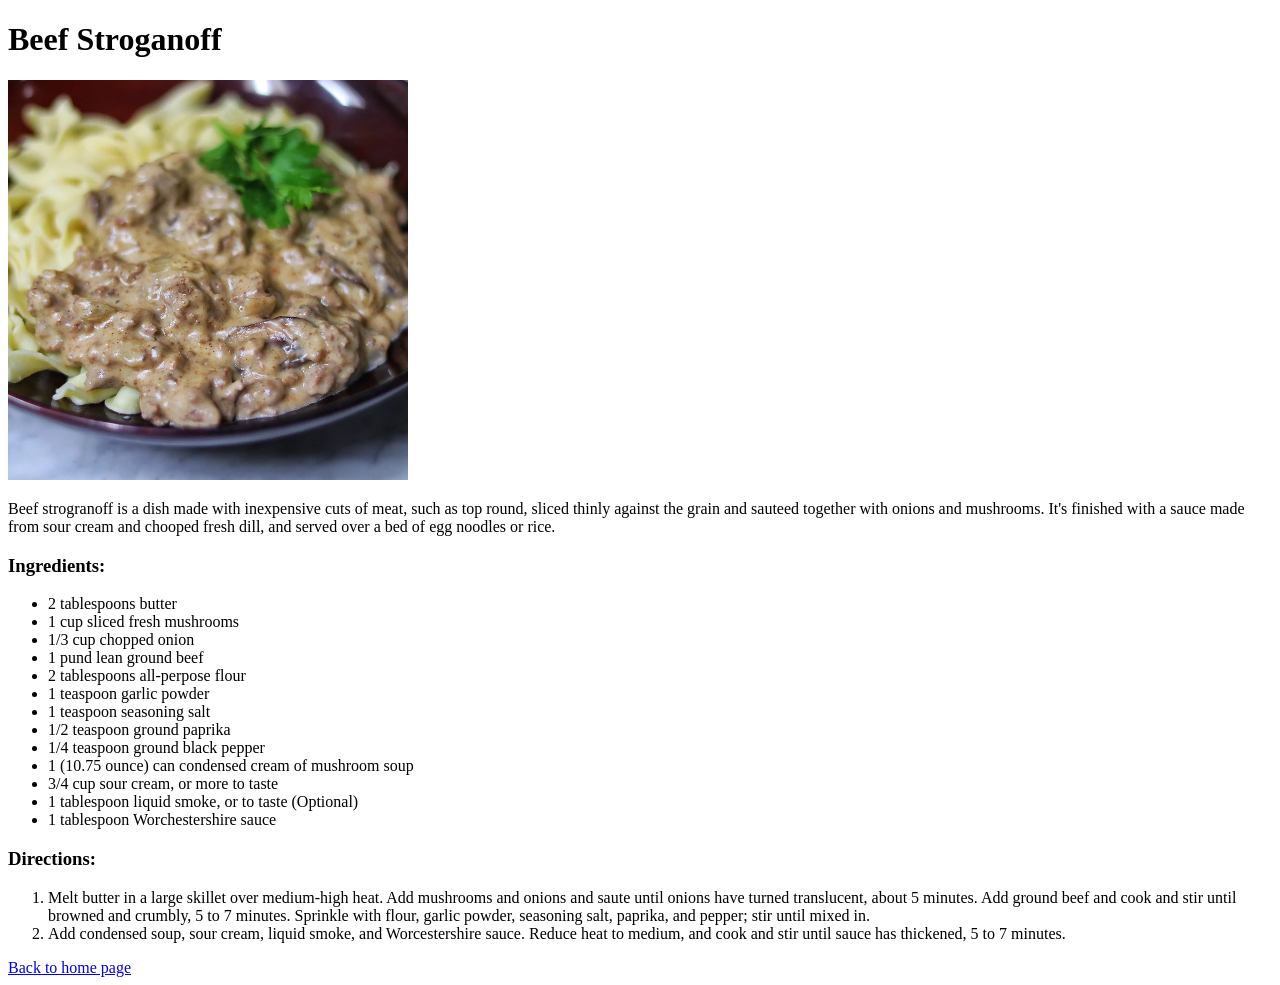
==== recipes/beef_stroganoff.html @ 4ccfc4b5 "changes made to all files" ====
<!DOCTYPE html>
<html lang="en">
<head>
    <meta charset="UTF-8">
    <meta http-equiv="X-UA-Compatible" content="IE=edge">
    <meta name="viewport" content="width=device-width, initial-scale=1.0">
    <title>Beef Stroganoff</title>
</head>
<body>
    <h1>Beef Stroganoff</h1>

    <img src="../images/beef_stroganoff.png" alt="Beef Stroganoff Picture" style="width:400px;height:400px;">

    <p>Beef strogranoff is a dish made with inexpensive cuts of meat, such as top round, sliced thinly against the grain and sauteed together with onions and mushrooms. It's finished with a sauce made from sour cream and chooped fresh dill, and served over a bed of egg noodles or rice.</p>

    <h3>Ingredients:</h3>

    <ul>
        <li>2 tablespoons butter</li>
        <li>1 cup sliced fresh mushrooms</li>
        <li>1/3 cup chopped onion</li>
        <li>1 pund lean ground beef</li>
        <li>2 tablespoons all-perpose flour</li>
        <li>1 teaspoon garlic powder</li>
        <li>1 teaspoon seasoning salt</li>
        <li>1/2 teaspoon ground paprika</li>
        <li>1/4 teaspoon ground black pepper</li>
        <li>1 (10.75 ounce) can condensed cream of mushroom soup</li>
        <li>3/4 cup sour cream, or more to taste</li>
        <li>1 tablespoon liquid smoke, or to taste (Optional)</li>
        <li>1 tablespoon Worchestershire sauce</li>
    </ul>

    <h3>Directions:</h3>

    <ol>
        <li>Melt butter in a large skillet over medium-high heat. Add mushrooms and onions and saute until onions have turned translucent, about 5 minutes. Add ground beef and cook and stir until browned and crumbly, 5 to 7 minutes. Sprinkle with flour, garlic powder, seasoning salt, paprika, and pepper; stir until mixed in.</li>
        <li>Add condensed soup, sour cream, liquid smoke, and Worcestershire sauce. Reduce heat to medium, and cook and stir until sauce has thickened, 5 to 7 minutes.</li>
    </ol>

    <a href="../index.html">Back to home page</a>
</body>
</html>
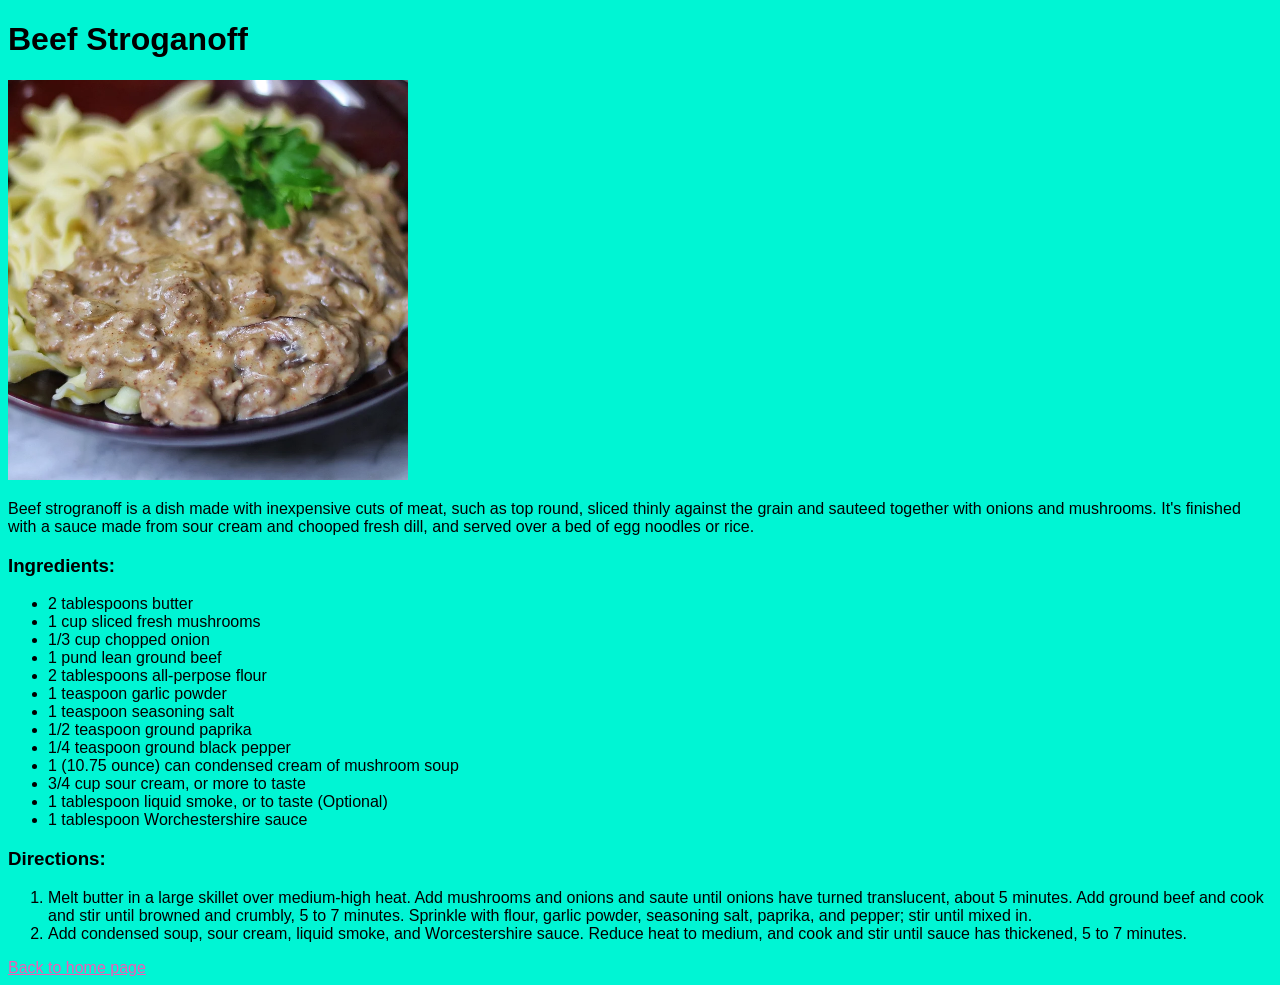
==== commit 8979bc13: "Changes to css" ====
--- a/recipes/beef_stroganoff.html
+++ b/recipes/beef_stroganoff.html
@@ -4,12 +4,13 @@
     <meta charset="UTF-8">
     <meta http-equiv="X-UA-Compatible" content="IE=edge">
     <meta name="viewport" content="width=device-width, initial-scale=1.0">
+    <link rel="stylesheet" href="beef.css">
     <title>Beef Stroganoff</title>
 </head>
 <body>
     <h1>Beef Stroganoff</h1>
 
-    <img src="../images/beef_stroganoff.png" alt="Beef Stroganoff Picture" style="width:400px;height:400px;">
+    <img src="../images/beef_stroganoff.png" alt="Beef Stroganoff Picture">
 
     <p>Beef strogranoff is a dish made with inexpensive cuts of meat, such as top round, sliced thinly against the grain and sauteed together with onions and mushrooms. It's finished with a sauce made from sour cream and chooped fresh dill, and served over a bed of egg noodles or rice.</p>
 
--- a/recipes/beef.css
+++ b/recipes/beef.css
@@ -0,0 +1,13 @@
+body {
+    background-color: #00F5D4;
+    font-family:'Gill Sans', 'Gill Sans MT', Calibri, 'Trebuchet MS', sans-serif;
+}
+
+img {
+    height: auto;
+    width: 400px;
+}
+
+a {
+    color: #F15BB5;
+}
